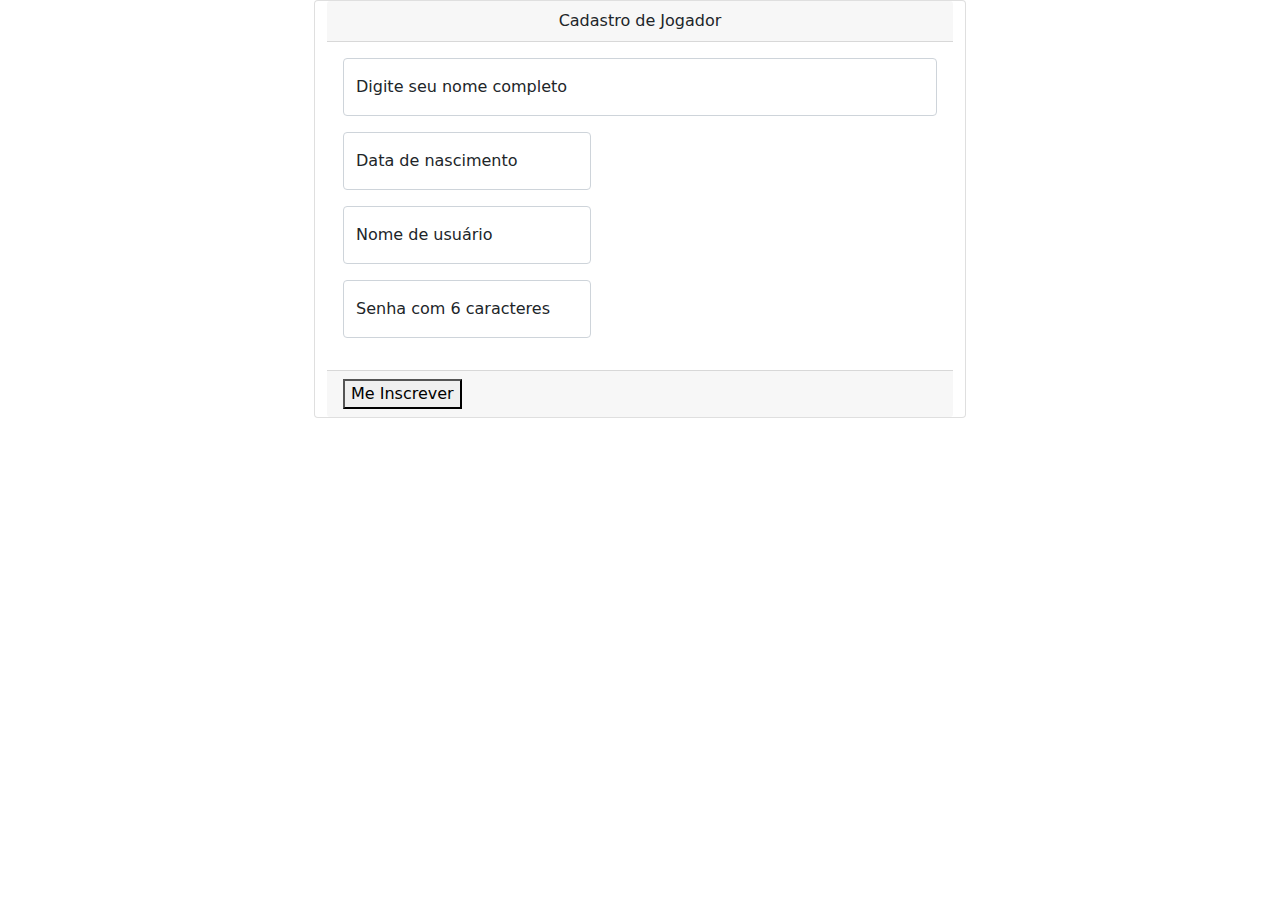
==== projetos/front_end/Formulario_Jogador/index.html @ 47d62a94 "Desafio 2" ====
<!DOCTYPE html>
<html lang="pt-BR">

<head>
    <!-- CSS only -->
    <link href="Arquivos_Jquery_Bootstrap/bootstrap.min.css" rel="stylesheet">
    <script src="Arquivos_Jquery_Bootstrap/jquery.min.js"></script>
    <script src="Arquivos_Jquery_Bootstrap/bootstrap.bundle.min.js"></script>
    <meta name="viewport" content="width=device-width, initial-scale=1.0">
    <meta charset="UTF-8" />
    <link rel="stylesheet" href="../src/styles.css">
    <link rel="icon" type=" image / png " href="images/seti-black.png" alt="logo" width="35px" height="35px">

    <title>Cadastro de Jogador</title>
</head>

<body>
    <div class="row">
        <div class="col-3"></div>
        <div class="card col-6">
            <div class="card-header text-center">Cadastro de Jogador</div>
            <div class="card-body">
                <div class="form-floating mb-3">
                    <input type="text" class="form-control" id="floatingNome" placeholder="Seu nome">
                    <label for="floatingNome">Digite seu nome completo</label>
                </div>


                <div class="col-5">
                    <div class="form-floating mb-3">
                        <input type="text" class="form-control" id="floatingNascimento" placeholder="Nascimento">
                        <label for="floatingNascimento">Data de nascimento</label>
                    </div>
                    <div class="form-floating mb-3">
                        <input type="text" class="form-control" id="floatingUsuario" placeholder="Usuario">
                        <label for="floatingUsuario">Nome de usuário</label>
                    </div>
                    <div class="form-floating mb-3">
                        <input type="text" class="form-control" id="floatingUsuario" placeholder="Usuario">
                        <label for="floatingUsuario">Senha com 6 caracteres</label>
                    </div>
                </div>



            </div>
            <div class="card-footer">
                <div>
                    <button id="inscrever">Me Inscrever</button>
                </div>
            </div>
        </div>

        <script src="../Teste_2/js/index.js"></script>
</body>

</html>
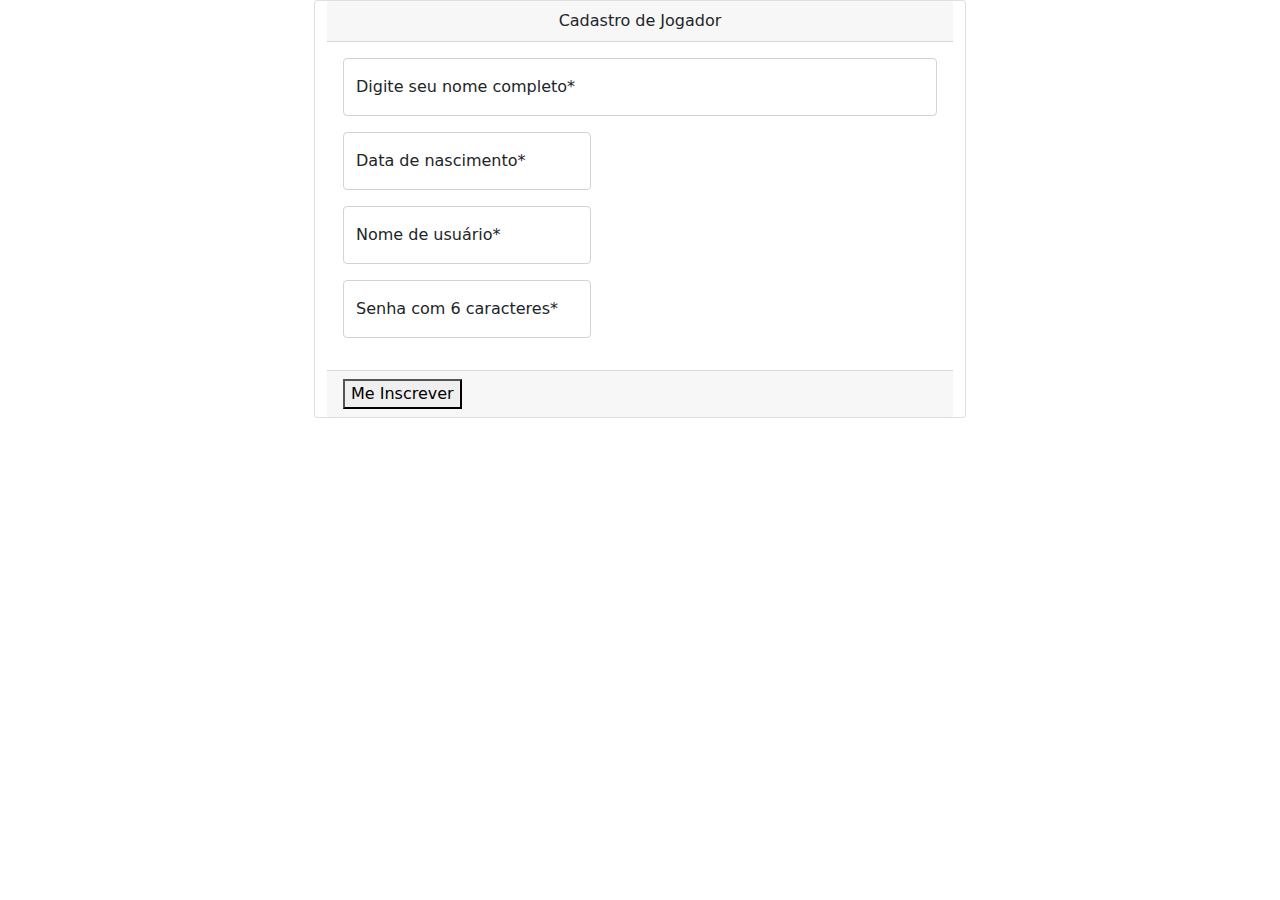
==== commit 9d0fd933: "Validadção de formulario" ====
--- a/projetos/front_end/Formulario_Jogador/index.html
+++ b/projetos/front_end/Formulario_Jogador/index.html
@@ -6,7 +6,8 @@
     <link href="Arquivos_Jquery_Bootstrap/bootstrap.min.css" rel="stylesheet">
     <script src="Arquivos_Jquery_Bootstrap/jquery.min.js"></script>
     <script src="Arquivos_Jquery_Bootstrap/bootstrap.bundle.min.js"></script>
-    <meta name="viewport" content="width=device-width, initial-scale=1.0">
+    <meta name="viewport" content="width=device-width, initial-scale=1.0">    
+    
     <meta charset="UTF-8" />
     <link rel="stylesheet" href="../src/styles.css">
     <link rel="icon" type=" image / png " href="images/seti-black.png" alt="logo" width="35px" height="35px">
@@ -20,24 +21,24 @@
         <div class="card col-6">
             <div class="card-header text-center">Cadastro de Jogador</div>
             <div class="card-body">
-                <div class="form-floating mb-3">
-                    <input type="text" class="form-control" id="floatingNome" placeholder="Seu nome">
-                    <label for="floatingNome">Digite seu nome completo</label>
+                <div class="form-floating mb-3">                    
+                    <input type="text" class="form-control" id="nome" placeholder="Seu nome" name="nome">
+                    <label for="floatingNome">Digite seu nome completo*</label>
                 </div>
 
 
                 <div class="col-5">
                     <div class="form-floating mb-3">
-                        <input type="text" class="form-control" id="floatingNascimento" placeholder="Nascimento">
-                        <label for="floatingNascimento">Data de nascimento</label>
+                        <input type="text" class="form-control" id="nascimento" placeholder="Nascimento" name="nascimento">
+                        <label for="floatingNascimento">Data de nascimento*</label>
                     </div>
                     <div class="form-floating mb-3">
-                        <input type="text" class="form-control" id="floatingUsuario" placeholder="Usuario">
-                        <label for="floatingUsuario">Nome de usuário</label>
+                        <input type="text" class="form-control" id="usuario" placeholder="Usuario" name="usuario">
+                        <label for="floatingUsuario">Nome de usuário*</label>
                     </div>
                     <div class="form-floating mb-3">
-                        <input type="text" class="form-control" id="floatingUsuario" placeholder="Usuario">
-                        <label for="floatingUsuario">Senha com 6 caracteres</label>
+                        <input type="text" class="form-control" id="senha" placeholder="Senha" name="senha">
+                        <label for="floatingUsuario">Senha com 6 caracteres*</label>
                     </div>
                 </div>
 
@@ -49,9 +50,8 @@
                     <button id="inscrever">Me Inscrever</button>
                 </div>
             </div>
-        </div>
-
-        <script src="../Teste_2/js/index.js"></script>
+        </div>        
+        <script src="../js/index.js"></script>
 </body>
 
 </html>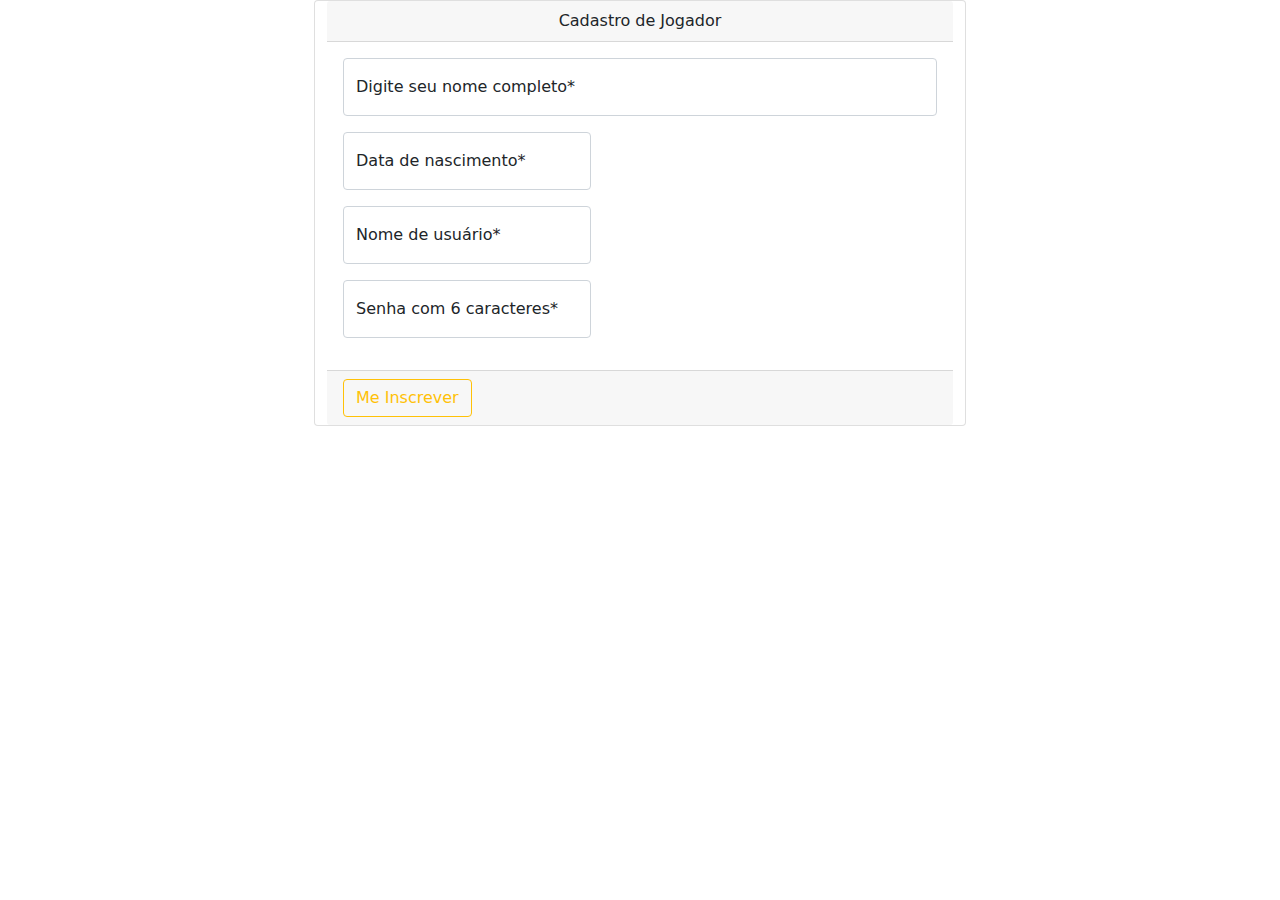
==== commit d0e79939: "Estilo index" ====
--- a/projetos/front_end/Formulario_Jogador/index.html
+++ b/projetos/front_end/Formulario_Jogador/index.html
@@ -47,7 +47,7 @@
             </div>
             <div class="card-footer">
                 <div>
-                    <button id="inscrever">Me Inscrever</button>
+                    <button class="btn btn-outline-warning" id="inscrever">Me Inscrever</button>
                 </div>
             </div>
         </div>        
